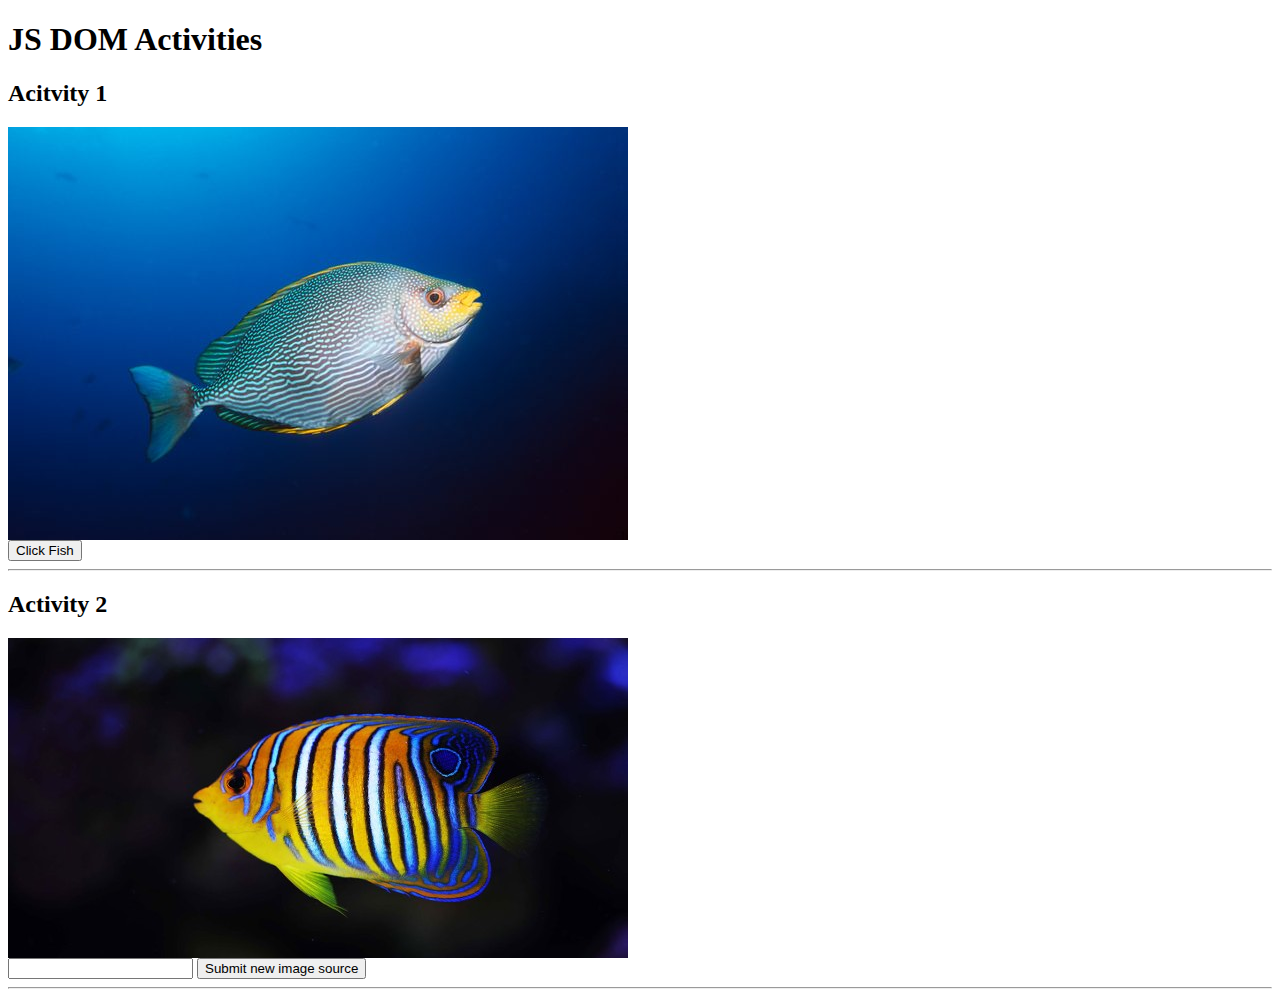
==== day1DOM/index.html @ a83e0346 "big first commit" ====
<!DOCTYPE html>
<html lang="en">
<head>
    <meta charset="UTF-8">
    <meta http-equiv="X-UA-Compatible" content="IE=edge">
    <meta name="viewport" content="width=device-width, initial-scale=1.0">
    <title>JS DOM Activities</title>
    <link rel="stylesheet" href="style.css">
</head>
<body>
<h1>JS DOM Activities</h1>
<h2> Acitvity 1</h2>

    <img id="fishImage" src="fish1.jpg">

    <button id="fishButton">Click Fish</button>
<hr>
<h2> Activity 2</h2>

<img id="changingImage" src="fish2.jpg">
<input type="text" id="imageSource">
<button id="submitSource">Submit new image source</button>
<hr>


    <script src="script.js">
    </script>
</body>
</html>
---- day1DOM/style.css ----
img{
    display: block;
}

.hidden{
    display: none;
}
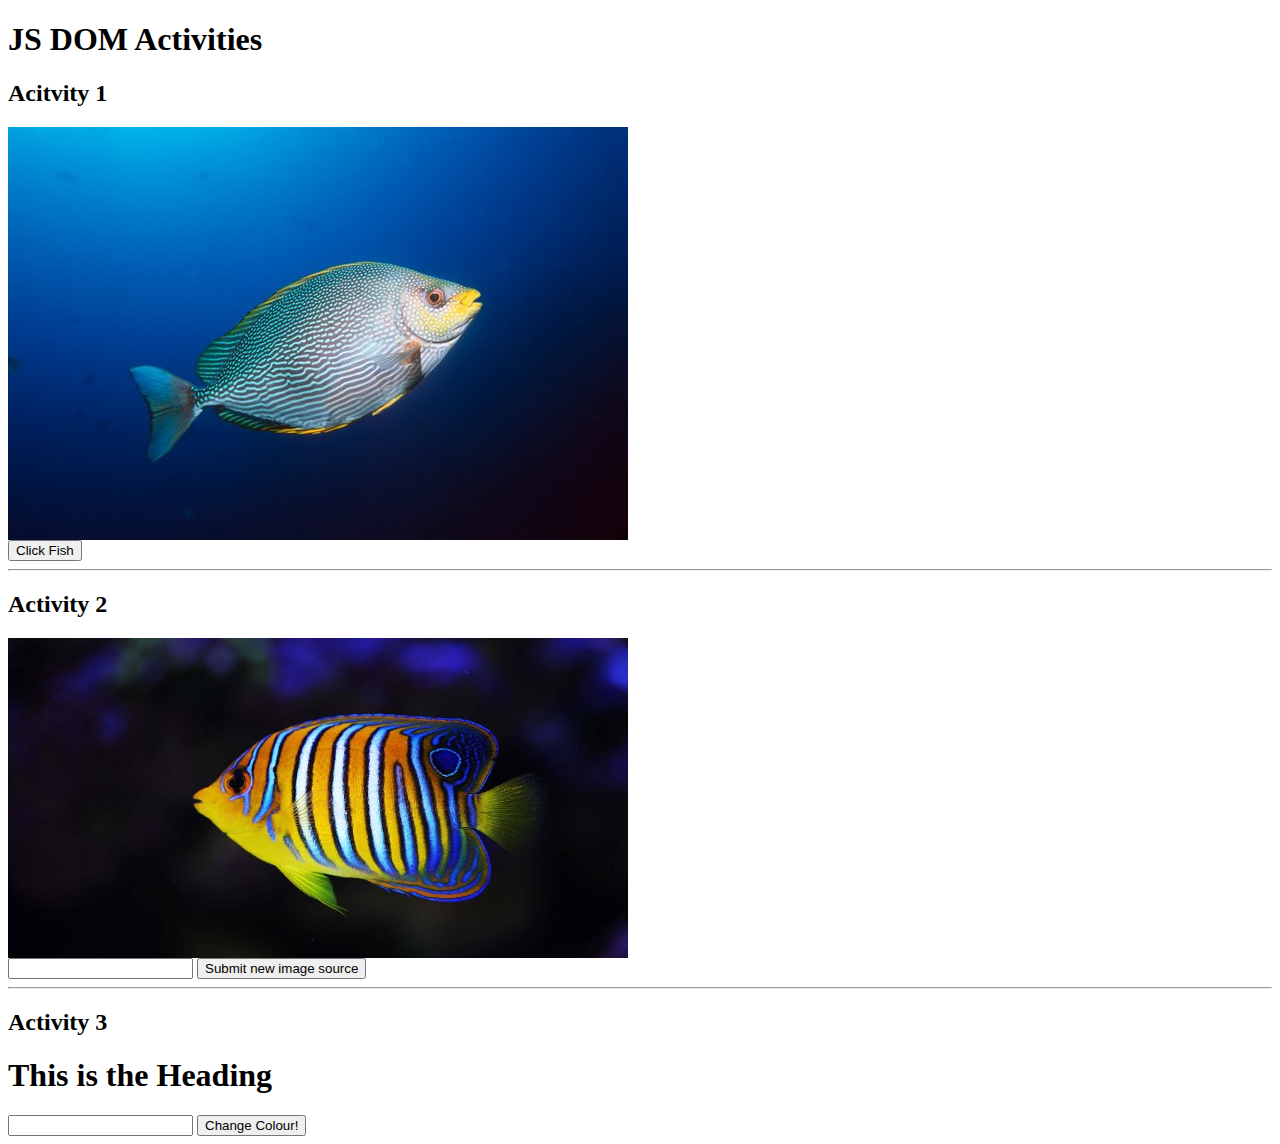
==== commit 1836564b: "day 2 notes added" ====
--- a/day1DOM/index.html
+++ b/day1DOM/index.html
@@ -21,8 +21,10 @@
 <input type="text" id="imageSource">
 <button id="submitSource">Submit new image source</button>
 <hr>
-
-
+<h2> Activity 3</h2>
+<h1 id="colourHeading">This is the Heading</h1>
+<input id="colourInput">
+<button id ="colourSubmit">Change Colour!</button>
     <script src="script.js">
     </script>
 </body>
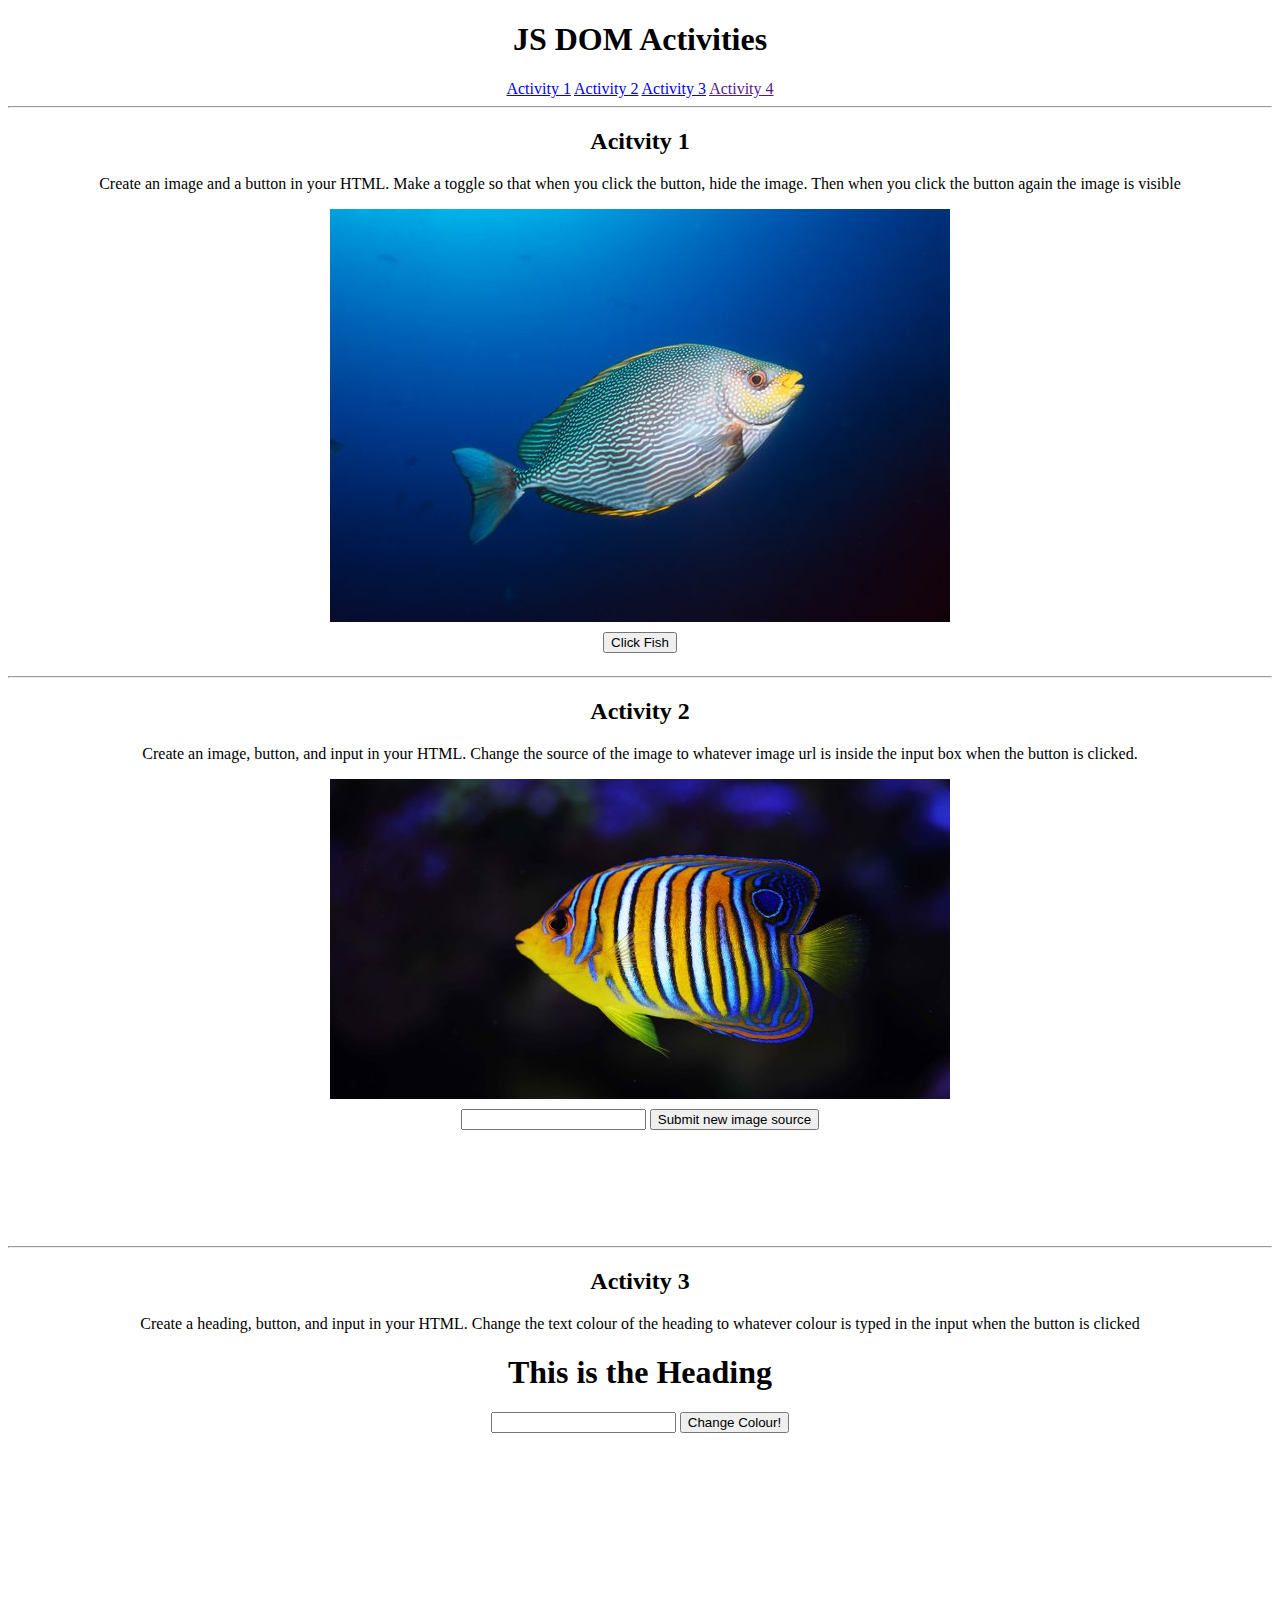
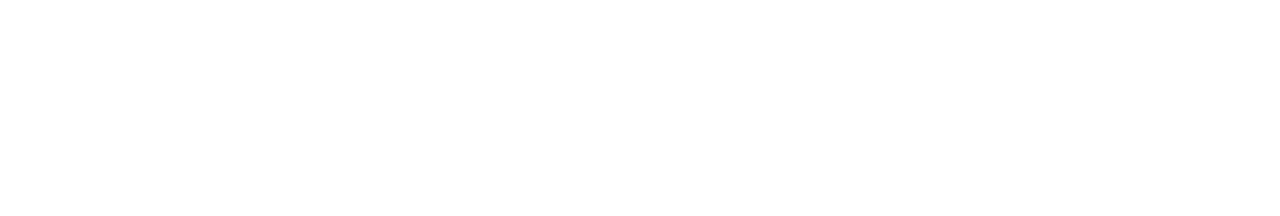
==== commit 4e5fb85c: "activities styling update" ====
--- a/day1DOM/index.html
+++ b/day1DOM/index.html
@@ -1,5 +1,6 @@
 <!DOCTYPE html>
 <html lang="en">
+
 <head>
     <meta charset="UTF-8">
     <meta http-equiv="X-UA-Compatible" content="IE=edge">
@@ -7,25 +8,54 @@
     <title>JS DOM Activities</title>
     <link rel="stylesheet" href="style.css">
 </head>
+
 <body>
-<h1>JS DOM Activities</h1>
-<h2> Acitvity 1</h2>
+    <h1>JS DOM Activities</h1>
+<nav>
+    <a href="#act1">Activity 1</a>
+    <a href="#act2">Activity 2</a>
+    <a href="#act3">Activity 3</a>
+    <a href="">Activity 4</a>
+</nav>
+<hr>
+    <section id="act1">
 
-    <img id="fishImage" src="fish1.jpg">
+        <h2> Acitvity 1</h2>
+        <p>Create an image and a button in your HTML. Make a toggle so that when you click the button, hide the image.
+            Then
+            when you click the button again the image is visible</p>
 
-    <button id="fishButton">Click Fish</button>
-<hr>
-<h2> Activity 2</h2>
+        <img id="fishImage" src="fish1.jpg">
 
-<img id="changingImage" src="fish2.jpg">
-<input type="text" id="imageSource">
-<button id="submitSource">Submit new image source</button>
-<hr>
-<h2> Activity 3</h2>
-<h1 id="colourHeading">This is the Heading</h1>
-<input id="colourInput">
-<button id ="colourSubmit">Change Colour!</button>
+        <button id="fishButton">Click Fish</button>
+
+    </section>
+
+    <hr>
+
+    <section id="act2">
+        <h2> Activity 2</h2>
+        <p>Create an image, button, and input in your HTML. Change the source of the image to whatever image url is inside the input box when the button is clicked.</p>
+
+        <img id="changingImage" src="fish2.jpg">
+        <input type="text" id="imageSource">
+        <button id="submitSource">Submit new image source</button>
+
+    </section>
+
+    <hr>
+
+    <section id="act3">
+        <h2> Activity 3</h2>
+        <p>Create a heading, button, and input in your HTML. Change the text colour of the heading to whatever colour is
+            typed in the input when the button is clicked</p>
+        <h1 id="colourHeading">This is the Heading</h1>
+        <input id="colourInput">
+        <button id="colourSubmit">Change Colour!</button>
+    </section>
+
     <script src="script.js">
     </script>
 </body>
+
 </html>--- a/day1DOM/style.css
+++ b/day1DOM/style.css
@@ -1,7 +1,16 @@
+body{
+    text-align: center;
+}
+
 img{
     display: block;
+    margin: 10px auto;
 }
 
 .hidden{
     display: none;
 }
+
+section{
+    min-height: 60vh;
+}
